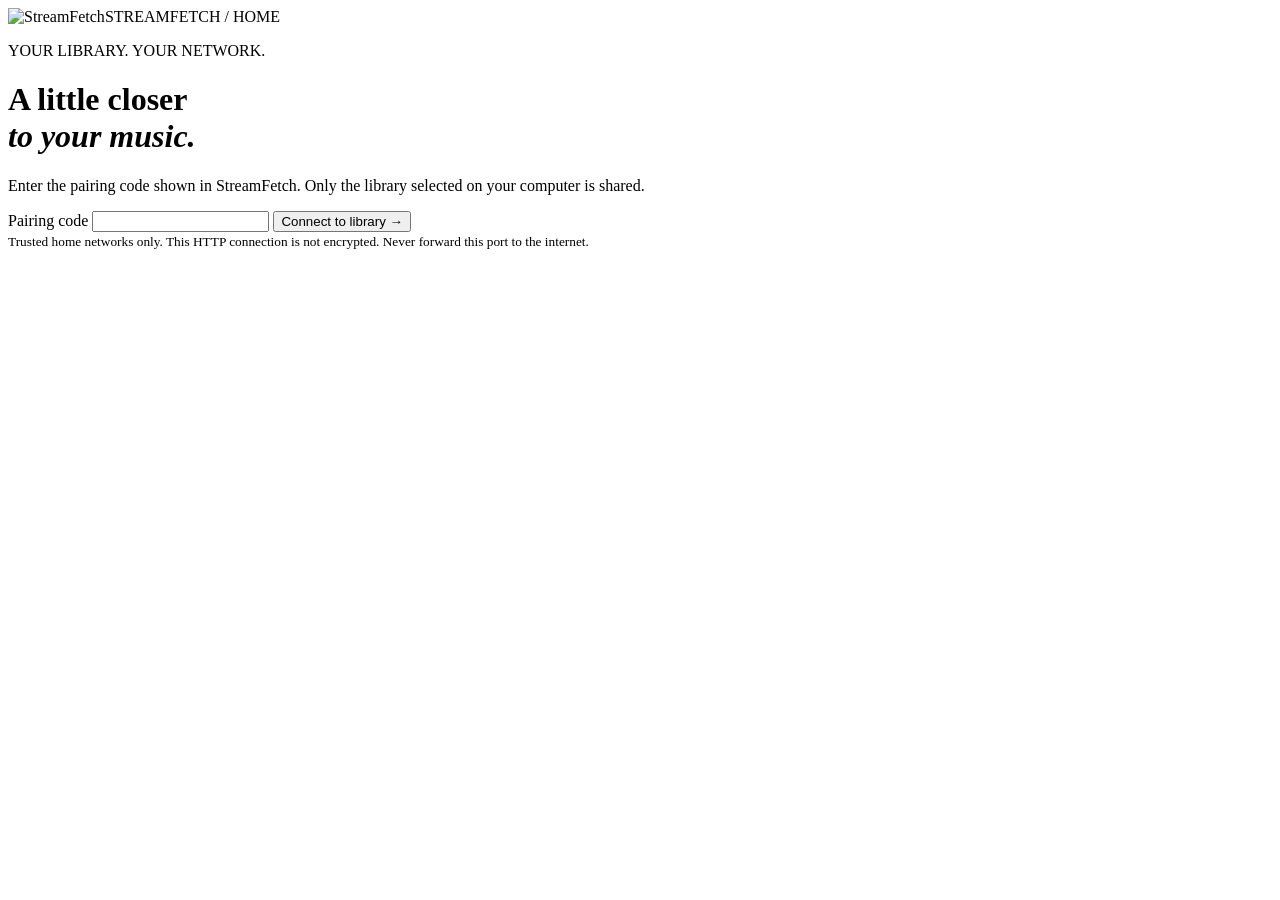
==== src/streamfetch/assets/mobile/login.html @ 7041a5e4 "feat: ship StreamFetch 1.6 listening, local search and home player" ====
<!doctype html>
<html lang="en">
<head>
  <meta charset="utf-8">
  <meta name="viewport" content="width=device-width,initial-scale=1">
  <title>Pair · StreamFetch</title>
  <link rel="icon" href="/logo.svg" type="image/svg+xml">
  <link rel="stylesheet" href="/style.css">
</head>
<body>
  <main class="login">
    <div class="brand"><img src="/logo.svg" alt="StreamFetch">STREAMFETCH / HOME</div>
    <p class="eyebrow">YOUR LIBRARY. YOUR NETWORK.</p>
    <h1>A little closer<br><em>to your music.</em></h1>
    <p>Enter the pairing code shown in StreamFetch. Only the library selected on your computer is shared.</p>
    <form method="post" action="/login">
      <label for="secret">Pairing code</label>
      <input id="secret" name="secret" type="password" required
             autocomplete="current-password" maxlength="100">
      <button>Connect to library →</button>
    </form>
    <small>Trusted home networks only. This HTTP connection is not encrypted.
      Never forward this port to the internet.</small>
  </main>
</body>
</html>
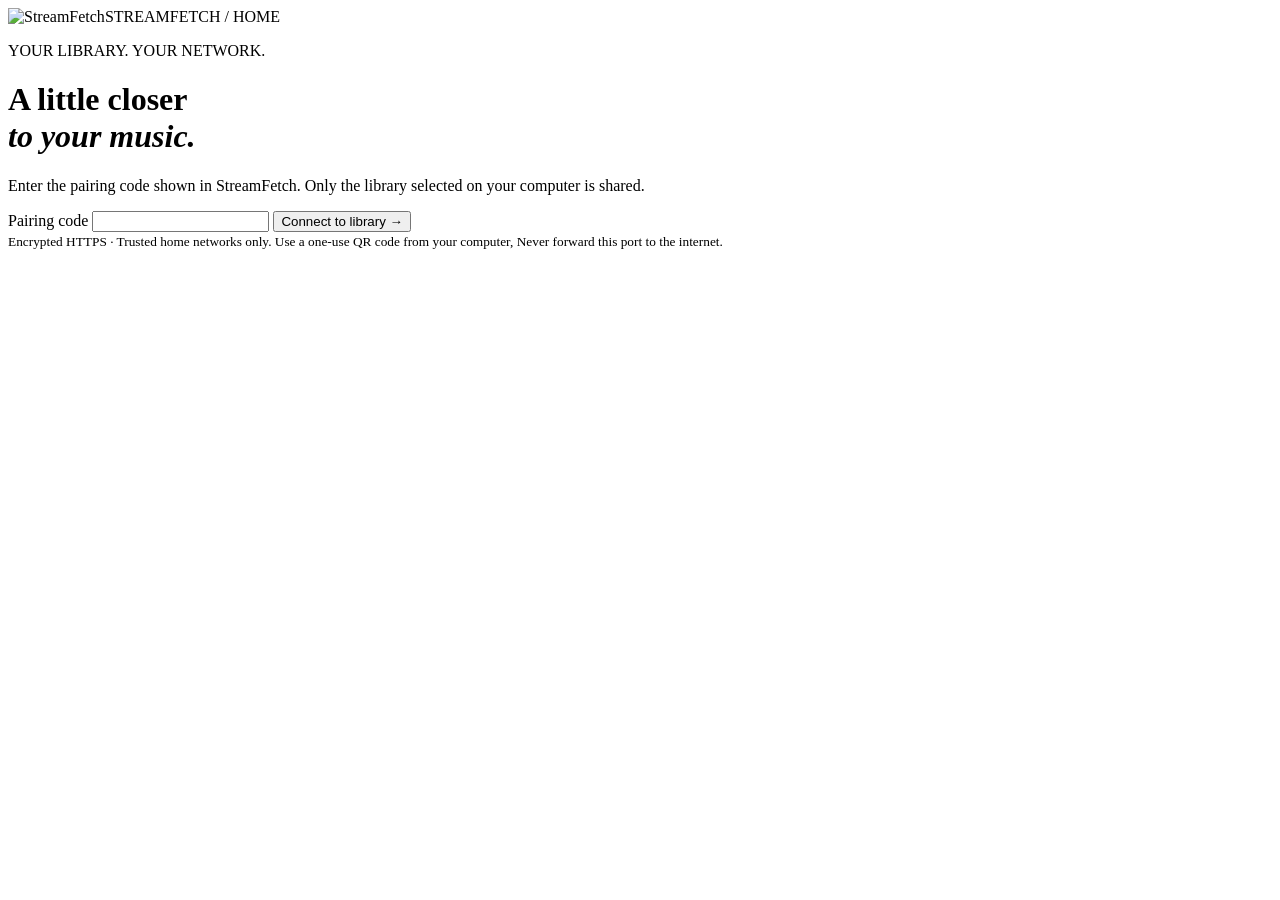
==== commit d5ca40f4: "feat: encrypt home player and add one-use QR pairing for v1.7" ====
--- a/src/streamfetch/assets/mobile/login.html
+++ b/src/streamfetch/assets/mobile/login.html
@@ -19,7 +19,7 @@
              autocomplete="current-password" maxlength="100">
       <button>Connect to library →</button>
     </form>
-    <small>Trusted home networks only. This HTTP connection is not encrypted.
+    <small>Encrypted HTTPS · Trusted home networks only. Use a one-use QR code from your computer,
       Never forward this port to the internet.</small>
   </main>
 </body>
